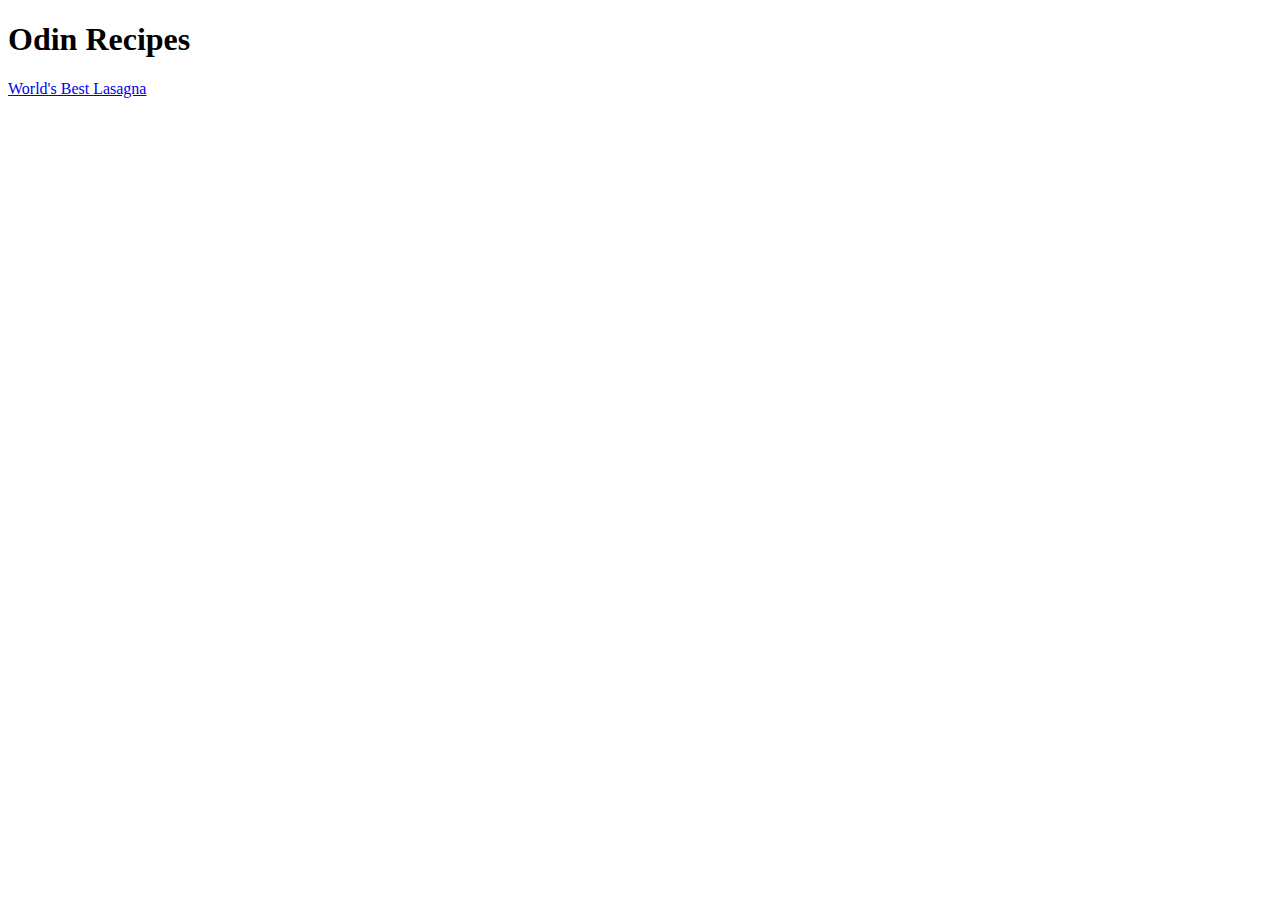
==== index.html @ e40ef2aa "Create index.html file and first recipe page" ====
<!DOCTYPE html>
<html lang="en">
    <head>
        <meta charset="UTF=8">
        <title>Odin Recipes</title>
    </head>
    
    <body>
        <h1>Odin Recipes</h1>
        <a href="recipes/lasagna.html">World's Best Lasagna</a>
    </body>
</html>
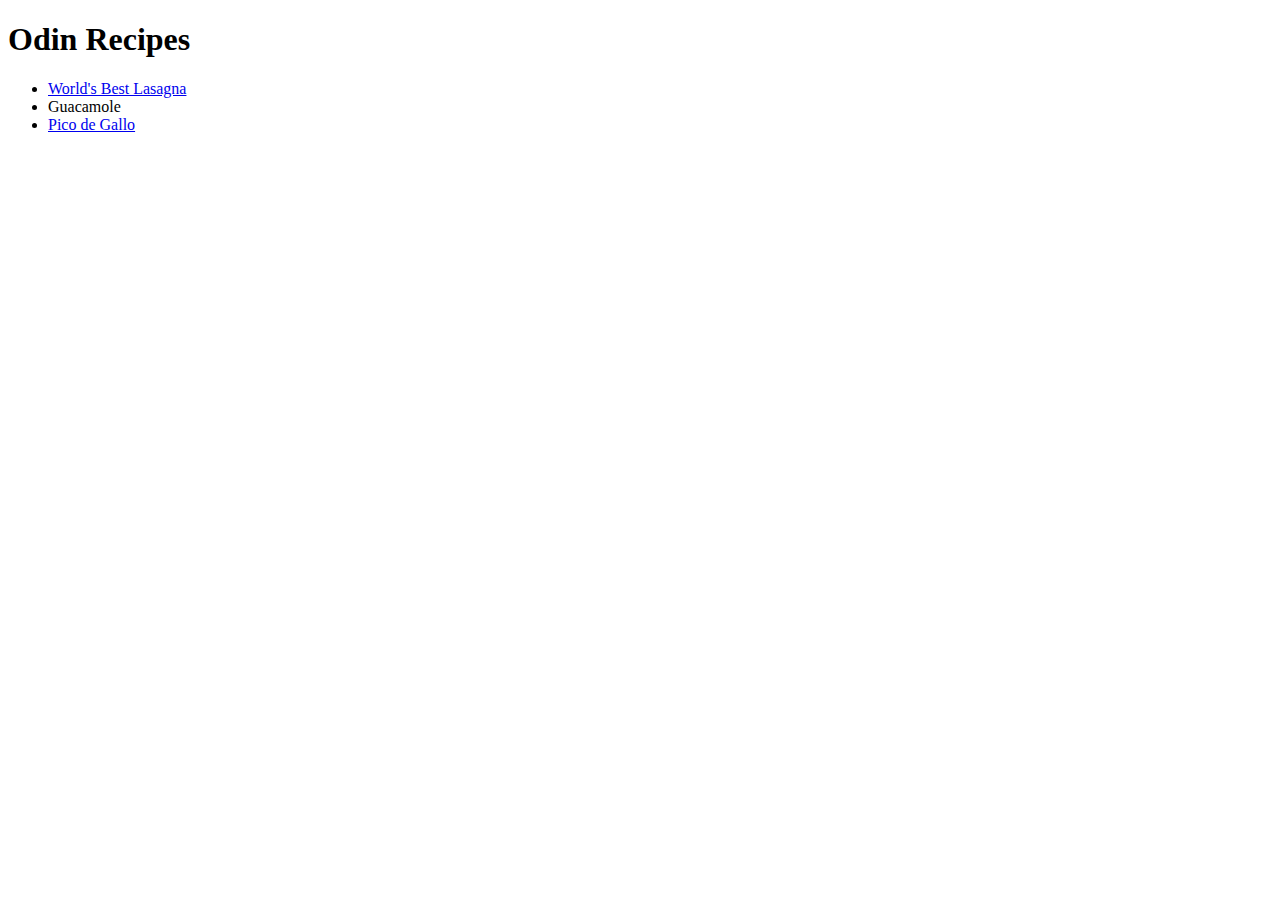
==== commit 1ad88910: "Crete new Guacamola recipe html file and create a link for it in index.hmtl" ====
--- a/index.html
+++ b/index.html
@@ -7,6 +7,10 @@
     
     <body>
         <h1>Odin Recipes</h1>
-        <a href="recipes/lasagna.html">World's Best Lasagna</a>
+        <ul>
+            <li><a href="recipes/lasagna.html">World's Best Lasagna</a></li>
+            <li><a hre="recipes/guacamole.html">Guacamole</a></li>
+            <li><a href="recipes/pico-de-gallo.html">Pico de Gallo</a></li>
+        </ul>
     </body>
 </html>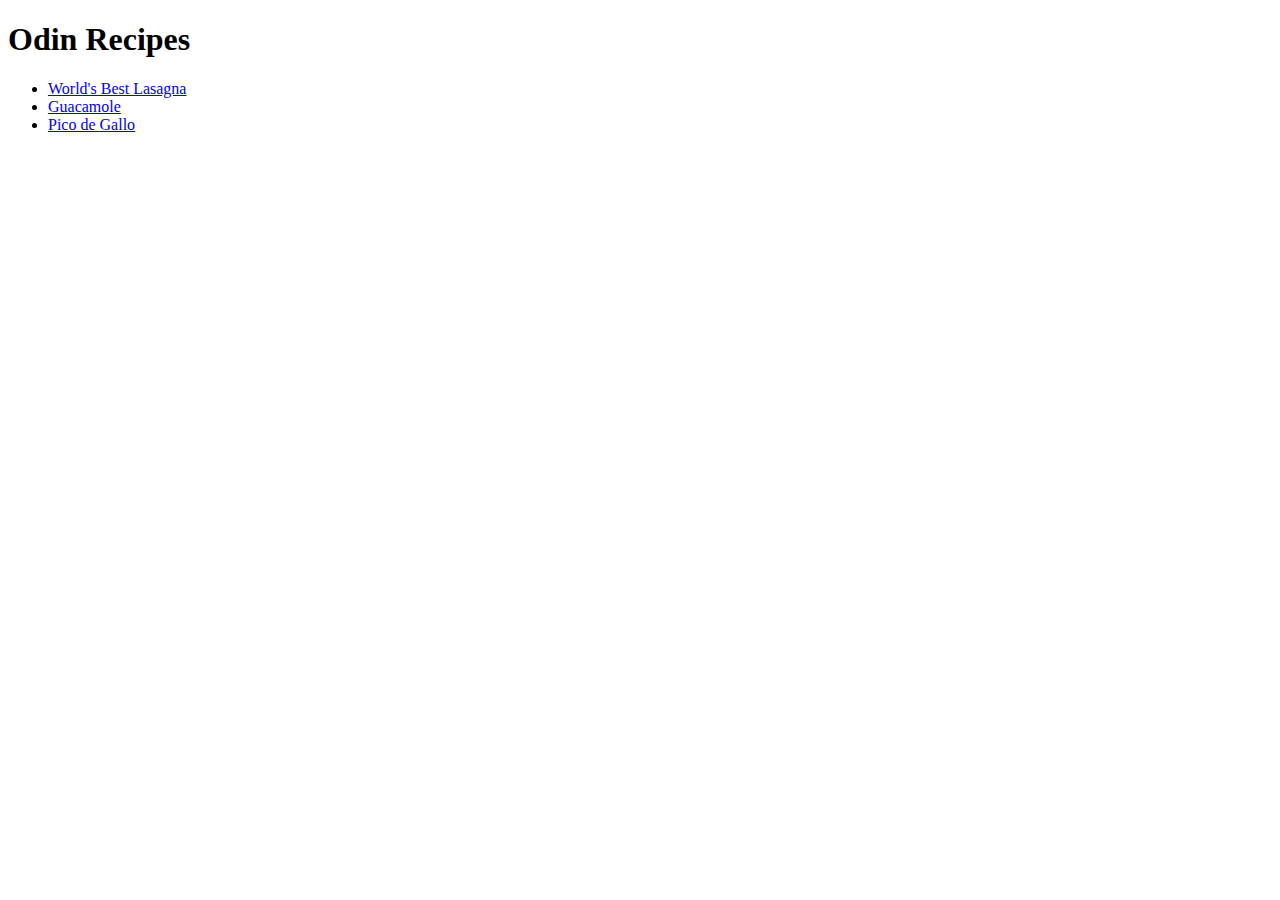
==== commit d048575b: "Fix Guacamole recipe link in index.html" ====
--- a/index.html
+++ b/index.html
@@ -9,7 +9,7 @@
         <h1>Odin Recipes</h1>
         <ul>
             <li><a href="recipes/lasagna.html">World's Best Lasagna</a></li>
-            <li><a hre="recipes/guacamole.html">Guacamole</a></li>
+            <li><a href="recipes/guacamole.html">Guacamole</a></li>
             <li><a href="recipes/pico-de-gallo.html">Pico de Gallo</a></li>
         </ul>
     </body>
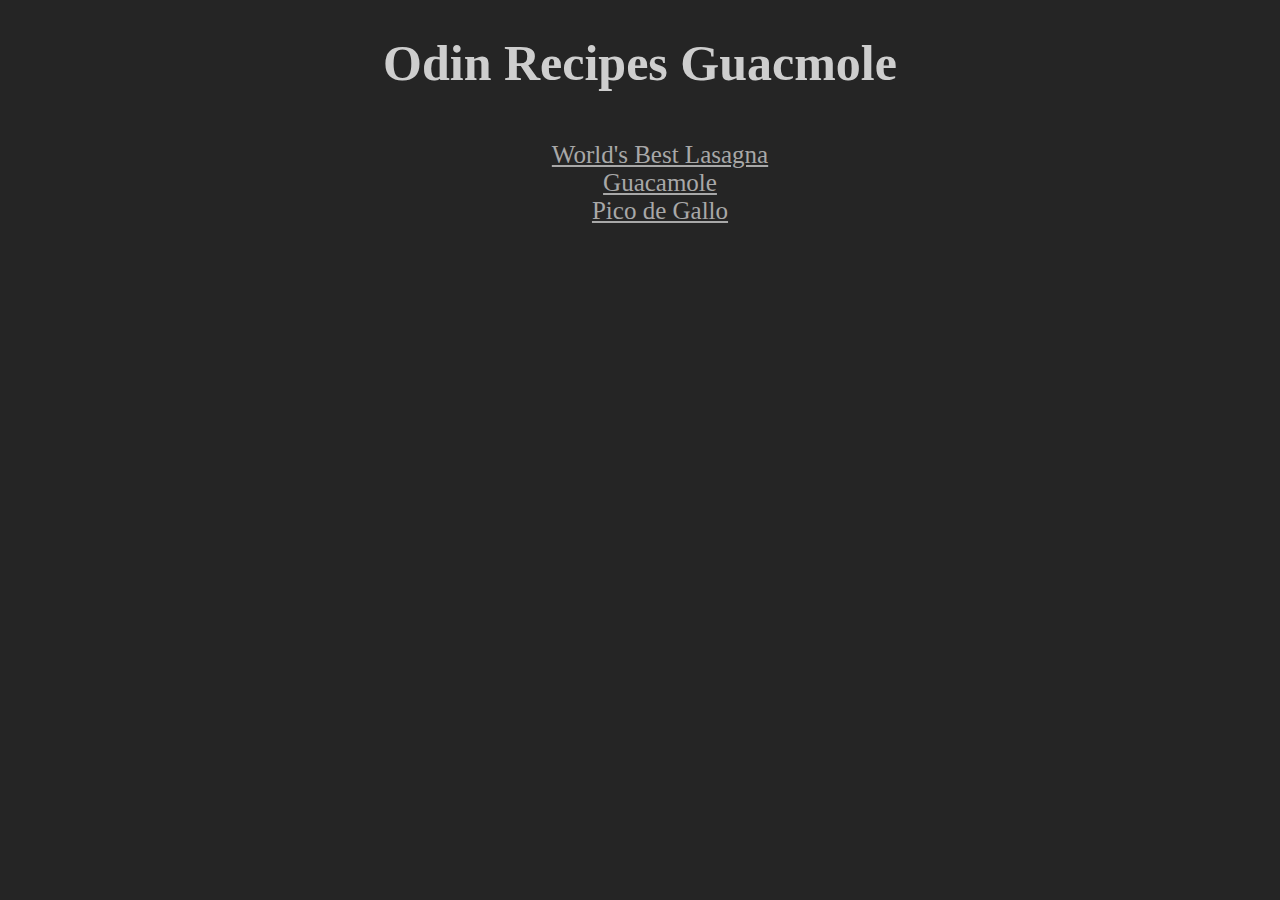
==== commit b736122f: "Style index and recipe files with external css" ====
--- a/index.html
+++ b/index.html
@@ -3,14 +3,17 @@
     <head>
         <meta charset="UTF=8">
         <title>Odin Recipes</title>
+        <link rel="stylesheet" href="style.css">
     </head>
     
-    <body>
-        <h1>Odin Recipes</h1>
-        <ul>
-            <li><a href="recipes/lasagna.html">World's Best Lasagna</a></li>
-            <li><a href="recipes/guacamole.html">Guacamole</a></li>
-            <li><a href="recipes/pico-de-gallo.html">Pico de Gallo</a></li>
-        </ul>
+    <body class="main">
+        <h1>Odin Recipes Guacmole</h1>
+        <div>
+            <ul>
+                <li><a href="recipes/lasagna.html">World's Best Lasagna</a></li>
+                <li><a href="recipes/guacamole.html">Guacamole</a></li>
+                <li><a href="recipes/pico-de-gallo.html">Pico de Gallo</a></li>
+            </ul>
+        </div>
     </body>
 </html>--- a/style.css
+++ b/style.css
@@ -0,0 +1,62 @@
+body { font-family: 'Times New Roman', Times, serif;}
+h1 { font-size: 50px;}
+h2 { font-size: 30px;}
+h3 { font-size: 25px;}
+p, li {font-size: 20px;}
+ul {
+    display: inline-block;
+    list-style-type: square;
+}
+
+body.main{ 
+    background-color: rgb(37, 37, 37);
+    text-align: center;
+}
+
+div { text-align: center;}
+
+
+.main h1 { color: rgb(206, 206, 206);}
+
+a:link { color: rgb(168, 168, 168);}
+a:visited { color: rgb(128, 128, 128)}
+
+.main li {
+    font-size: 25px;
+    color: grey;
+    list-style-type: none;
+}
+
+
+body.guac { background-color: rgb(62, 73, 22); }
+
+#guac-pic {
+    height: 512px;
+    width: 547px;
+    object-fit: cover;
+    object-position: 0%;
+}
+
+.guac h1 { color: rgb(243, 245, 233);}
+
+.guac h2, .guac h3 { color: rgb(219, 203, 155);}
+
+.guac p, .guac li { color: rgb(170, 149, 86);}
+
+
+body.lasagna { background-color: rgb(139, 66, 37); }
+
+.lasagna h1 { color: rgb(241, 235, 200);}
+
+.lasagna h2, .lasagna h3 { color: rgb(228, 193, 88);}
+
+.lasagna p, .lasagna li { color: rgb(189, 182, 125);}
+
+
+body.gallo { background-color: rgb(100, 23, 23); }
+
+.gallo h1 { color: rgb(255, 255, 255);}
+
+.gallo h2, .gallo h3 { color: rgb(216, 231, 197);}
+
+.gallo p, .gallo li { color: rgb(171, 185, 152);}
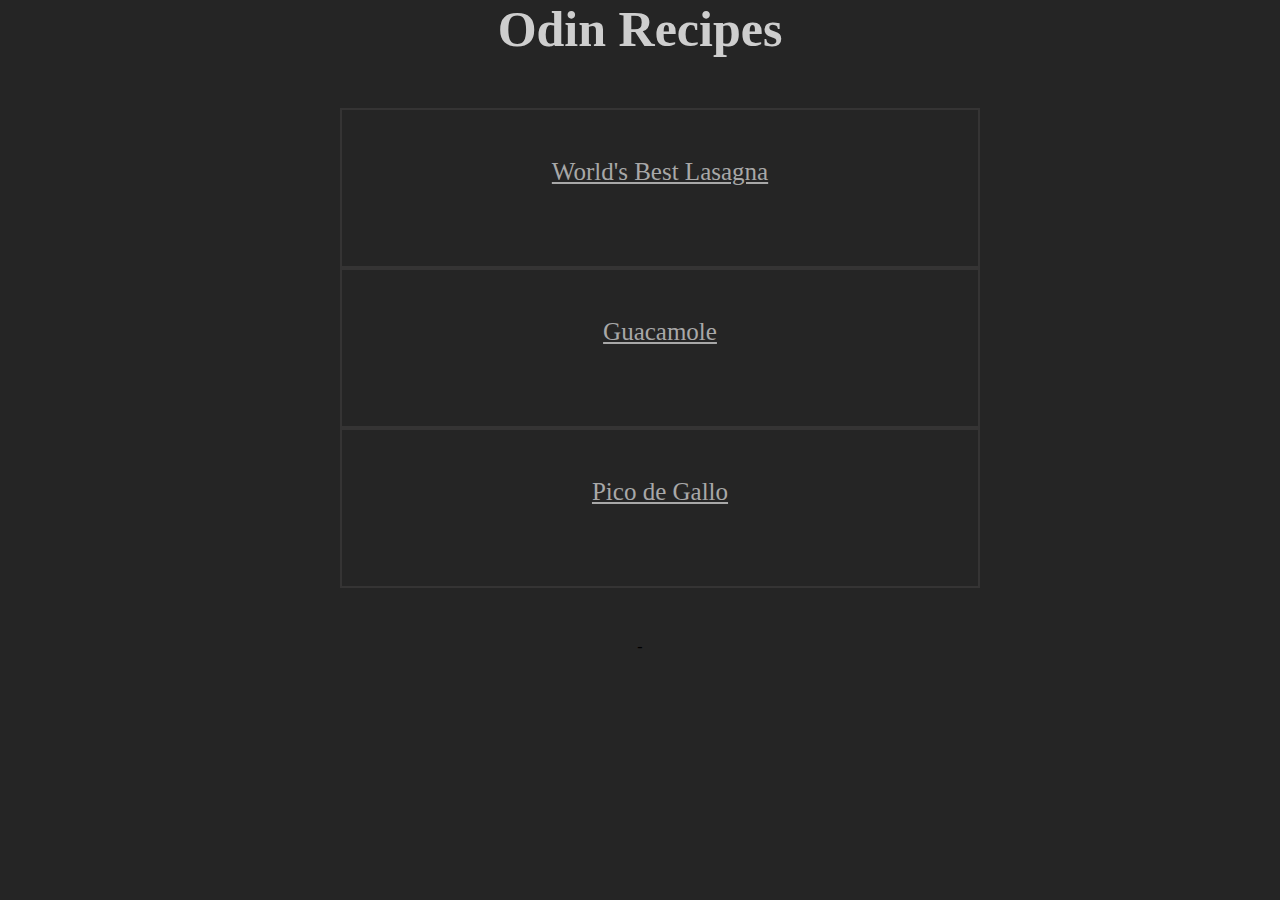
==== commit 4caac356: "Apply margin and border styling to index.html" ====
--- a/index.html
+++ b/index.html
@@ -7,8 +7,8 @@
     </head>
     
     <body class="main">
-        <h1>Odin Recipes Guacmole</h1>
-        <div>
+        <h1 class="main">Odin Recipes</h1>
+        <div class="main">
             <ul>
                 <li><a href="recipes/lasagna.html">World's Best Lasagna</a></li>
                 <li><a href="recipes/guacamole.html">Guacamole</a></li>
@@ -16,4 +16,4 @@
             </ul>
         </div>
     </body>
-</html>+</html>   ---- a/style.css
+++ b/style.css
@@ -1,30 +1,39 @@
+* { box-sizing: border-box;}
 body { font-family: 'Times New Roman', Times, serif;}
 h1 { font-size: 50px;}
 h2 { font-size: 30px;}
 h3 { font-size: 25px;}
 p, li {font-size: 20px;}
 ul {
-    display: inline-block;
     list-style-type: square;
 }
 
 body.main{ 
     background-color: rgb(37, 37, 37);
+}
+
+.main {
+    margin: 0px auto 50px;
     text-align: center;
 }
-
-div { text-align: center;}
-
 
 .main h1 { color: rgb(206, 206, 206);}
 
 a:link { color: rgb(168, 168, 168);}
+
 a:visited { color: rgb(128, 128, 128)}
 
 .main li {
+    display: block;
+    width: 40rem;
+    height: 10rem;
+    border: 2px solid rgb(53, 52, 52);
     font-size: 25px;
     color: grey;
     list-style-type: none;
+    text-align: center;
+    padding: 3rem 10rem 3rem 10rem;
+    margin: 0 auto;
 }
 
 
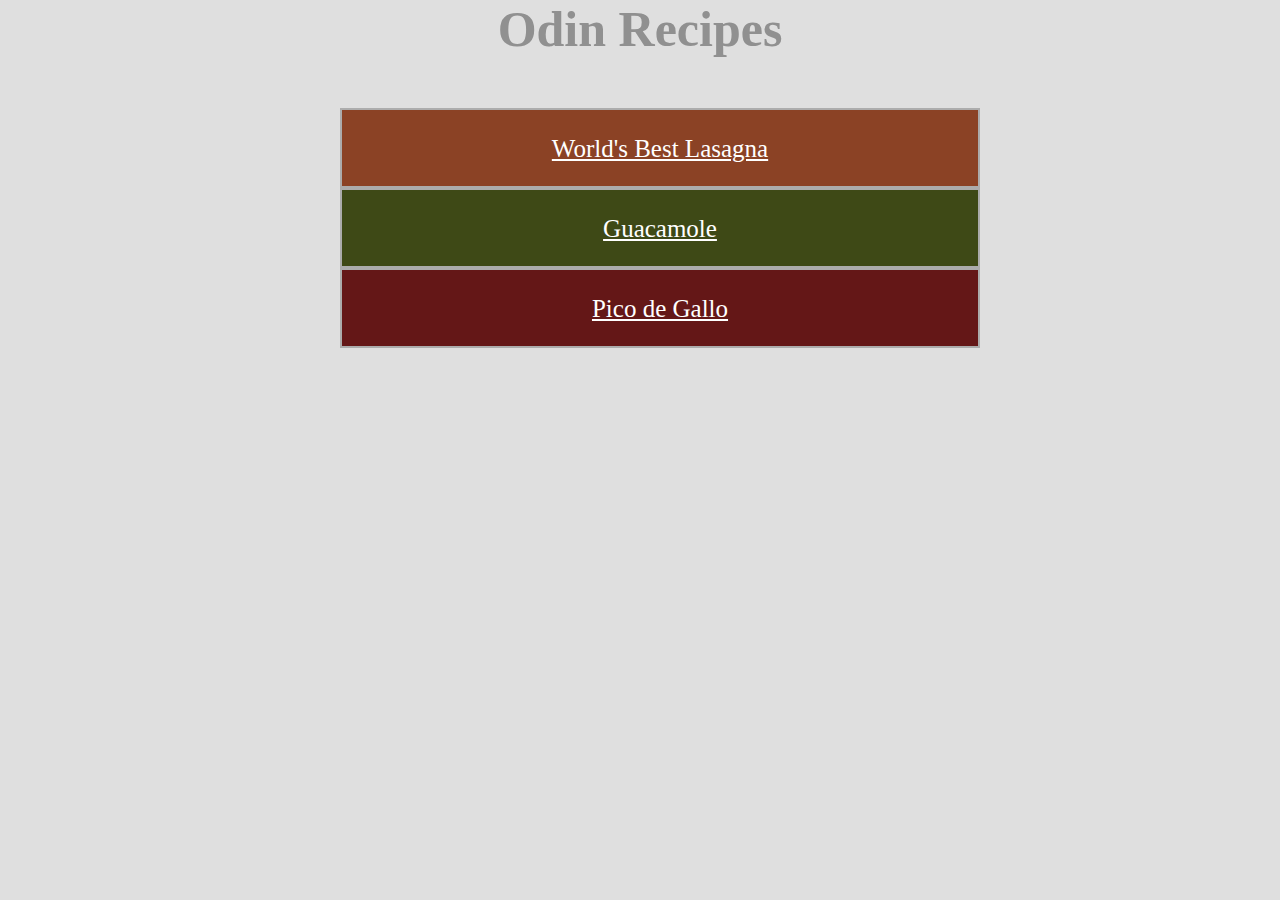
==== commit 3fb7c854: "Add More Recipes button in each recipe site" ====
--- a/index.html
+++ b/index.html
@@ -10,10 +10,10 @@
         <h1 class="main">Odin Recipes</h1>
         <div class="main">
             <ul>
-                <li><a href="recipes/lasagna.html">World's Best Lasagna</a></li>
-                <li><a href="recipes/guacamole.html">Guacamole</a></li>
-                <li><a href="recipes/pico-de-gallo.html">Pico de Gallo</a></li>
+                <li class="lasagna"><a href="recipes/lasagna.html">World's Best Lasagna</a></li>
+                <li class="guac"><a href="recipes/guacamole.html">Guacamole</a></li>
+                <li class="gallo"><a href="recipes/pico-de-gallo.html">Pico de Gallo</a></li>
             </ul>
         </div>
     </body>
-</html>   -+</html>   --- a/style.css
+++ b/style.css
@@ -9,7 +9,7 @@
 }
 
 body.main{ 
-    background-color: rgb(37, 37, 37);
+    background-color: rgb(223, 223, 223);
 }
 
 .main {
@@ -17,27 +17,27 @@
     text-align: center;
 }
 
-.main h1 { color: rgb(206, 206, 206);}
+.main h1 { color: rgb(144, 144, 144);}
 
-a:link { color: rgb(168, 168, 168);}
+a:link { color: rgb(255, 255, 255);}
 
-a:visited { color: rgb(128, 128, 128)}
+a:visited { color: rgb(172, 172, 172)}
 
 .main li {
     display: block;
     width: 40rem;
-    height: 10rem;
-    border: 2px solid rgb(53, 52, 52);
+    height: 5rem;
+    border: 2px solid rgb(172, 172, 172);
     font-size: 25px;
     color: grey;
     list-style-type: none;
     text-align: center;
-    padding: 3rem 10rem 3rem 10rem;
+    padding: 1em 3rem;
     margin: 0 auto;
 }
 
 
-body.guac { background-color: rgb(62, 73, 22); }
+.guac { background-color: rgb(62, 73, 22)}; 
 
 #guac-pic {
     height: 512px;
@@ -46,14 +46,16 @@
     object-position: 0%;
 }
 
-.guac h1 { color: rgb(243, 245, 233);}
+.guac h1 { 
+    color: rgb(243, 245, 233);
+}
 
 .guac h2, .guac h3 { color: rgb(219, 203, 155);}
 
 .guac p, .guac li { color: rgb(170, 149, 86);}
 
 
-body.lasagna { background-color: rgb(139, 66, 37); }
+.lasagna { background-color: rgb(139, 66, 37); }
 
 .lasagna h1 { color: rgb(241, 235, 200);}
 
@@ -62,10 +64,28 @@
 .lasagna p, .lasagna li { color: rgb(189, 182, 125);}
 
 
-body.gallo { background-color: rgb(100, 23, 23); }
+.gallo { background-color: rgb(100, 23, 23); }
 
 .gallo h1 { color: rgb(255, 255, 255);}
 
 .gallo h2, .gallo h3 { color: rgb(216, 231, 197);}
 
 .gallo p, .gallo li { color: rgb(171, 185, 152);}
+
+
+.title-cont{
+    display: flex;
+  justify-content: space-between;
+}
+
+.go-home {
+    font-family: 'Times New Roman', Times, serif;
+    align-self: center;
+    background-color: rgb(227, 227, 227);
+    color: rgb(95, 95, 95);
+    height: 50px;
+    width: 100px;
+    margin-right: 50px;
+    border: solid rgb(95, 95, 95);
+}
+
